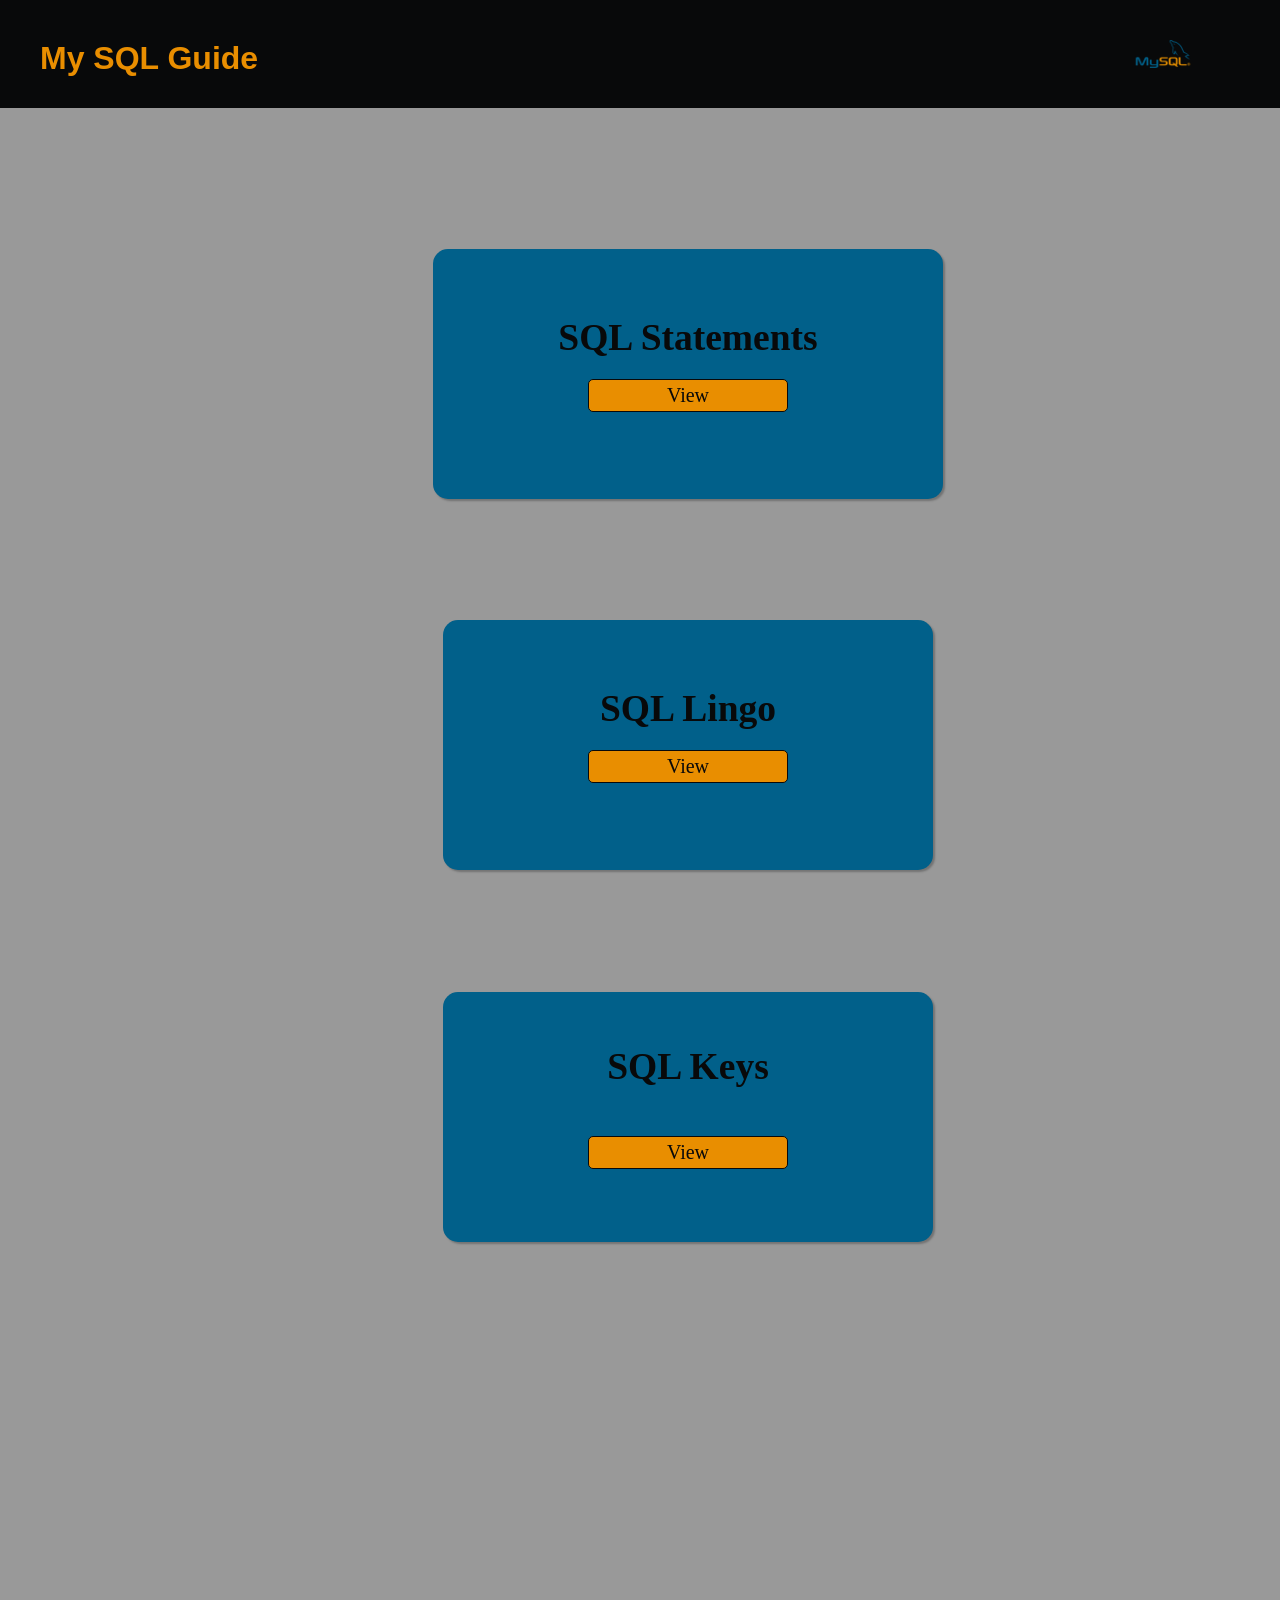
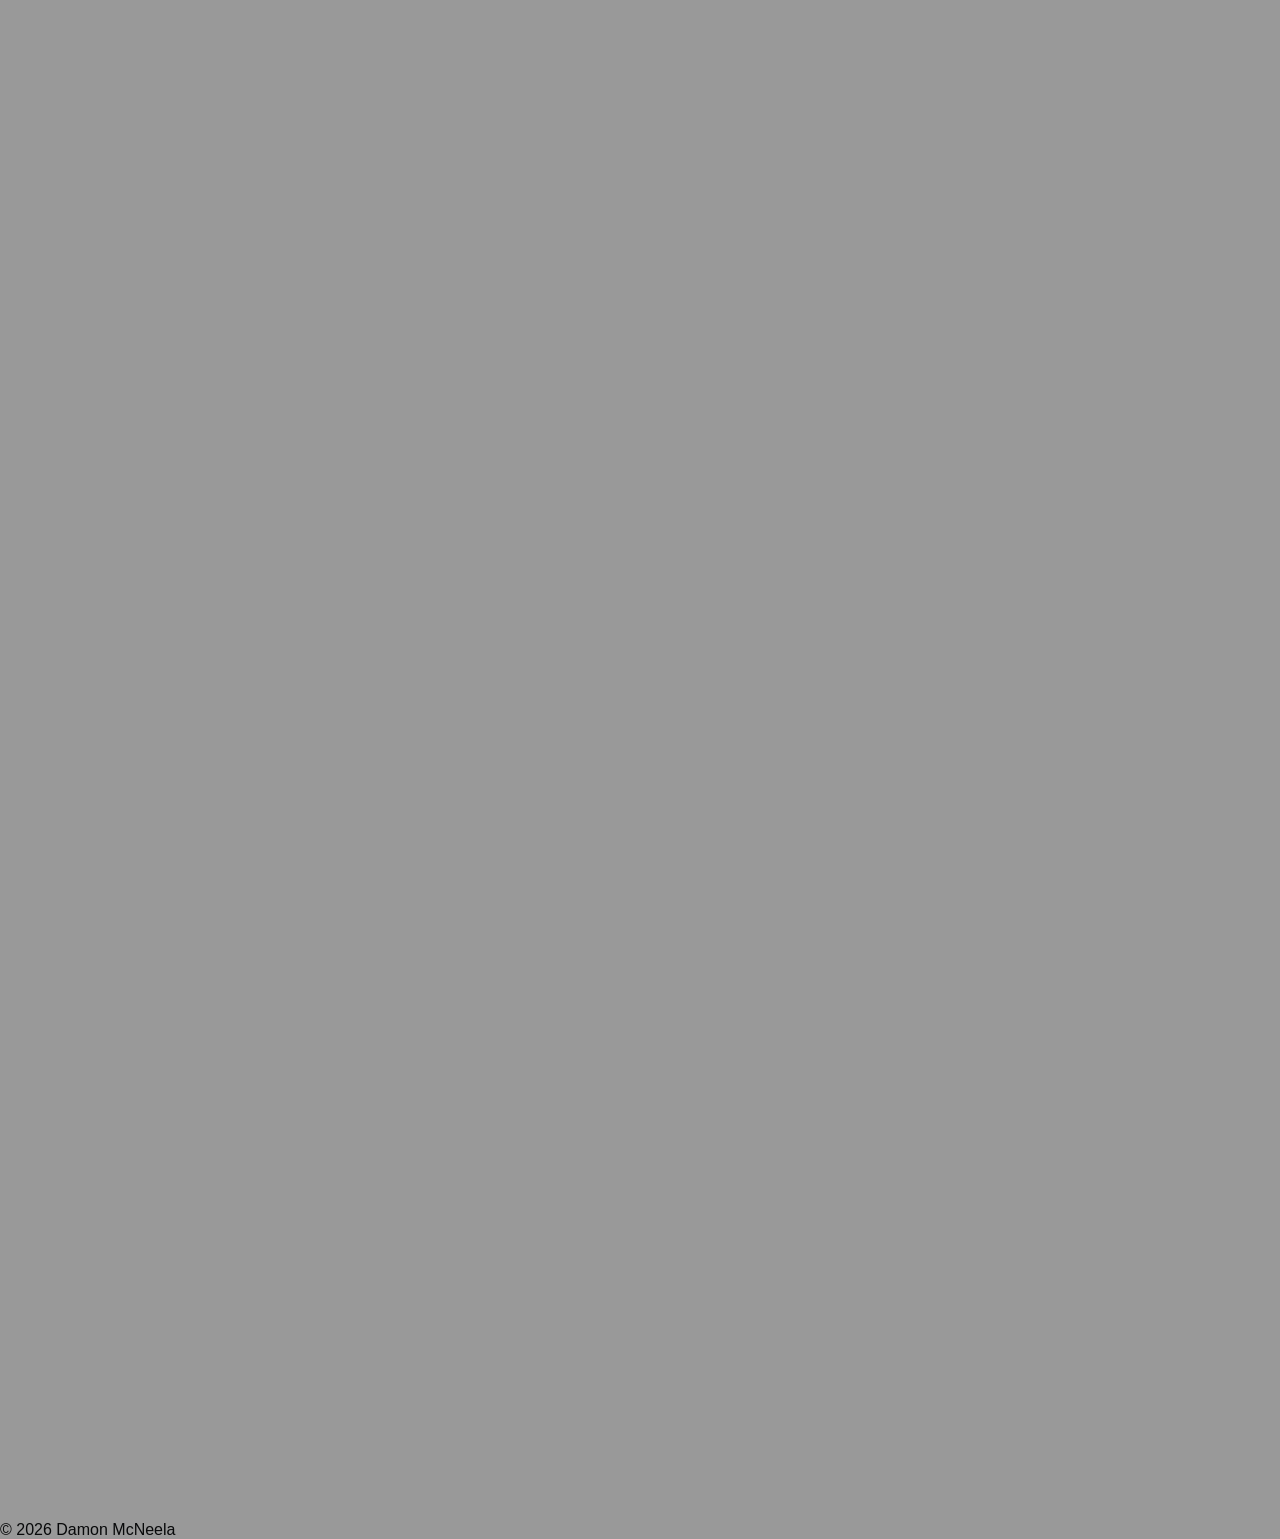
==== MySQL/index.html @ bfce719f "Add files via upload Rewrote code to have a home page with the previous page hidden until shown usin" ====
<!DOCTYPE html>
    <html lang="en">
        <head>
            <meta charset="UTF-8">
                <title>My SQL Guide</title>
                <meta name="viewport" content="width=device-width, initial-scale=1.0">
                <link rel="stylesheet" href="css/style.css">
        </head>
        <body>

            <header>
                <div class="headerContainer">  
                    <h1>My SQL Guide</h1>
                    <div class="pngContainer">
                        <img src="img/Logo.png" alt="Logo"> 
                    </div>
                </div>
                <!-- <nav>
                    <ul class="navBar">
                        <li><a href="#">Lingo</a></li>
                        <li><a href="#">Keys</a></li>
                    </ul>
                </nav> -->
            </header>

            <main>

                <div id="menuCards">

                    <div class="cardRow">

                        <div class="card statmentsCard">
                            <h2>SQL Statements</h2>
                            <button class="cardButton" id="statmentsButton">View</button>
                        </div>

                        <div class="card LingoCard">
                            <h2>SQL Lingo</h2>
                            <button class="cardButton">View</button>
                        </div>

                        <div class="card KeysCard">
                            <h2>SQL Keys</h2>
                            <br>
                            <button class="cardButton">View</button>
                        </div>
                        
                    </div>
                    
                </div>

            <div class="statments">
                <div class="statmentsRow">
                    <div class="container">
                        <div class="h3statmentsContainer" href="#">
                            <h3><strong>SELECT</strong></h3>
                            <h3 class="Rh3Text">Statement</h3>
                        </div>
                            <p class="activePara">Retrieve data from a relational database. It allows you to query and retrieve specific information from one or more tables, which can be used for various purposes such as reporting, analysis, and data manipulation.</p> 
                    </div>
                    <div class="container">
                        <div class="h3statmentsContainer" href="#">
                            <h3><strong>UPDATE</strong></h3>
                            <h3 class="Rh3Text">Statement</h3>
                        </div>
                            <p class="activePara">Changes the data of one or more records in a table. Either all the rows can be updated, or a subset may be chosen using a condition.</p>
                    </div>
                </div>
                <div class="statmentsRow">
                    <div class="container">
                        <div class="h3statmentsContainer" href="#">
                            <h3><strong>DELETE</strong></h3>
                            <h3 class="Rh3Text">Statement</h3>
                        </div>
                            <p class="activePara">Used to remove one or more records from a table. A subset may be defined for deletion using a condition, otherwise all records are removed.</p> 
                    </div>
                    <div class="container">
                        <div class="h3statmentsContainer" href="#">
                            <h3><strong>INSERT&nbsp;INTO</strong></h3>
                            <h3 class="Rh3Text">Statement</h3>
                        </div>
                            <p class="activePara">Used to add new records to a table in a database. It can insert data into all columns or just selected columns, and it supports inserting static values or data from another query.</p>
                    </div>
                </div>
                <div class="statmentsRow" id="databaseRow">
                    <div class="container">
                        <div class="h3statmentsContainer" href="#">
                            <h3><strong>CREATE&nbsp;DATABASE</strong></h3>
                            <h3 class="Rh3Text">Statement</h3>
                        </div>
                            <p class="activePara">Creates a database with the given name. To use this statement, you need the CREATE privilege for the database.</p> 
                    </div>
                    <div class="container">
                        <div class="h3statmentsContainer" href="#">
                            <h3><strong>ALTER&nbsp;DATABASE</strong></h3>
                            <h3 class="Rh3Text">Statement</h3>
                        </div>
                            <p class="activePara">Adds or removes files and filegroups from a database, changes the attributes of a database or its files and filegroups, changes the database collation, and sets database options. Database snapshots can't be modified.</p>
                    </div>
                </div>
                <div class="statmentsRow">
                    <div class="container">
                        <div class="h3statmentsContainer" href="#">
                            <h3><strong>CREATE&nbsp;TABLE</strong></h3>
                            <h3 class="Rh3Text">Statement</h3>
                        </div>
                            <p class="activePara">Used to define and create a new table within a relational database. Tables are fundamental components of a database, used to store structured data in rows and columns. This statement specifies the table's structure, including column names, data types, constraints, and more.</p> 
                    </div>
                    <div class="container">
                        <div class="h3statmentsContainer" href="#">
                            <h3><strong>ALTER&nbsp;TABLE</strong></h3>
                            <h3 class="Rh3Text">Statement</h3>
                        </div>
                            <p class="activePara">Used to modify the structure of an existing table in a relational database. It allows you to add, modify, or delete columns, as well as apply constraints, such as primary keys and foreign keys, and make other structural changes to the table.</p>
                    </div>
                </div>
                <div class="statmentsRow">
                    <div class="container">
                        <div class="h3statmentsContainer" href="#">
                            <h3><strong>DROP&nbsp;TABLE</strong></h3>
                            <h3 class="Rh3Text">Statement</h3>
                        </div>
                            <p class="activePara">Used to permanently delete an existing table and all of its data, as well as associated indexes, triggers, and other objects. It is a powerful and irreversible operation, so it should be used with caution.</p> 
                    </div>
                    <div class="container">
                        <div class="h3statmentsContainer" href="#">
                            <h3><strong>CREATE&nbsp;INDEX</strong></h3>
                            <h3 class="Rh3Text">Statement</h3>
                        </div>
                            <p class="activePara">Used to create indexes in tables. Indexes are used to retrieve data from the database more quickly than otherwise. The users cannot see the indexes, they are just used to speed up searches/queries.</p>
                    </div>
                </div>
                <div class="statmentsRow" id="dropIndexRow">
                    <div class="container">
                        <div class="h3statmentsContainer" id="dropIndex" href="#">
                            <h3><strong>DROP&nbsp;INDEX</strong></h3>
                            <h3 class="Rh3Text">Statement</h3>
                        </div>
                            <p class="activePara">Drops an existing index from the database system. To execute this command you must be the owner of the index.</p> 
                    </div>
                </div>
            </div>
            
            </main>

            <footer>
                <p>&copy; 2026 Damon McNeela</p>
            </footer>

            <script src="https://code.jquery.com/jquery-3.6.0.min.js"></script>
	        <script src="js/script.js"></script>

        </body>
    </html>
---- MySQL/css/style.css ----
/*----------Header----------*/
.headerContainer{
    display: flex;
    justify-content: space-between;
    flex-direction: row;
    width: 100%;
    height: 5%;
    padding: .5em;
    background-color: #08090A;
}
.pngContainer{
    display: flex;
    justify-content: start;
    padding: 1em;
    padding-right: 0;
    margin: 1em;
    margin-right: 1em;
    width: 185px;
    height: 60px;
    margin-top: 1em;
    background-color: #08090A;
}
h1{
    display: flex;
    justify-content: start;
    text-align: center;
    flex-direction: row;
    font-family: 'Segoe UI', Tahoma, Geneva, Verdana, sans-serif;
    color: #E98E00;
    background-color: #08090A;
    margin: 1em 0 0 1em;
    padding: 0%;
}
    /*----------Nav----------*/
nav{
    display: flex;
    justify-content: center;
    align-items: center;
}
.navBar{
    display: flex;
    flex-direction: row;
    justify-self: center;
    justify-content: space-around;
    align-items: center;
    list-style-type: none;
    border: #08090A solid 2px;
    border-top: none;
    margin: 0 1em 0 0;
    padding: 0;
}
.navBar li{
    margin: 0 1em;
    list-style-type: none;
}
.navBar a {
  display: block;
  color: black;
  padding: 8px 16px;
  text-decoration: none;
}
    /*----------NavEnd----------*/
/*----------HeaderEnd----------*/


/*----------Main----------*/
*{
    box-sizing: border-box;
    margin: 0;
    padding: 0;
    
}
body{
    min-width: 500px;
    background-color: #F4F7F5;
    font-family: 'Segoe UI', Tahoma, Geneva, Verdana, sans-serif;
    color: #08090A;
    background-color: #999999;
}
/*----------Home page cards----------*/
.cardRow{
    display: flex;
    flex-direction: column;
    justify-content: center;
    align-items: center;
    padding: 3em;
    padding-right: 1em;
    margin: 2em;
    width: 100%;
    height: 100%;
    border: none;
}
.card{
    display: flex;
    flex-direction: column;
    justify-content: center;
    align-items: center;
    text-align: center;
    padding: 5em;
    margin: 5%;
    font-family: copperplate, serif;
    font-size: 25px;
    box-shadow: 2px 2px 2px rgba(0, 0, 0, 0.25);
    width: 90%;
    max-width: fit-content;
    height: 120px;
    border-radius: 15px;
    background-color: #01608A;
}

.cardButton{
    display: flex;
    justify-content: center;
    align-items: center;
    text-align: center;
    padding: .2em;
    margin: 1em;
    font-family: copperplate, serif;
    font-size: 20px;
    width: 200px;
    height: 40px;
    border: #08090A solid 1px;
    border-radius: 5px;
    background-color: #E98E00;
    color: #08090A;
    transition: transform 0.5s ease-in-out;
}

.cardContainer{
    display: flex;
    flex-direction: row;
    justify-content: space-around;
    align-items: center;
    margin: 2em;
    width: 350px;
    width: 100%;
    height: 100%;
}
.container{
    display: flex;
    flex-direction: column;
    justify-content: space-around;
    align-items: center;
    margin: 2em;
    width: 350px;
}
#ActiveMenuCards{
    visibility: visible;
}
#hiddenMenuCards{
    visibility: hidden;
}
/*----------Home page cards End----------*/


/*----------Active/hidden styles----------*/
.statments{
    visibility: hidden;
}
.activeStatments{
    visibility: visible;
}
/*----------Active/hidden styles End----------*/

/*----------Statments----------*/
.statmentsRow{
    display: flex;
    flex-direction: column;
    justify-content: space-around;
    justify-self: center;
    align-items: center;
    text-align: center;
    margin: 0%;
    padding: 0%;
    width: 350px;
}
.h3statmentsContainer{
    display: flex;
    justify-content: start;
    font-family: Tahoma, sans-serif;
    font-size: 17px;
    padding-left: 1em;
    margin: 1em;
    box-shadow: 2px 2px 2px rgba(0, 0, 0, 0.25);
    width: 350px;
    height: 60px;
    border-radius: 15px;
    background-color: #01608A;
    transition: transform 0.5s ease-in-out;
}
.h3statmentsContainerActive{
    display: flex;
    justify-content: start;
    font-family: Tahoma, sans-serif;
    padding-left: 1em;
    margin: 1em;
    box-shadow: 2px 2px 2px rgba(0, 0, 0, 0.25);
    font-size: 17px;
    width: 350px;
    height: 60px;
    border-radius: 15px;
    background-color: #E98E00;
    transition: transform 0.5s ease-in-out;
}
.Rh3Text{
    display: flex;
    justify-content: end;
    font-family: 'Courier New', Courier, monospace;
    padding-right: 1em;
    font-size: 10px;
    width: 100%;
}
.activePara{
    display: none;
    flex-direction: column;
    justify-content: center;
    text-align: center;
    padding: 1em;
    margin: 0;
    font-family: copperplate, serif;
    font-size: 15px;
    width: 350px;
    height: 60px;

}
img{
    width: 90%;
    height: 100%;
    display: block;
    align-items: center;
    border-radius: inherit;
    object-fit: contain;
}
/*----------Statments END----------*/

/*----------Keys----------*/
/*----------Keys END----------*/

/*----------Lingo----------*/
/*----------Lingo END----------*/



/*----------MainEnd----------*/



/*------Media Queries------*/




/* colours
#01608A blue
#E98E00 orange
#08090A black
#A7A2A9 gray
#F4F7F5 white*/
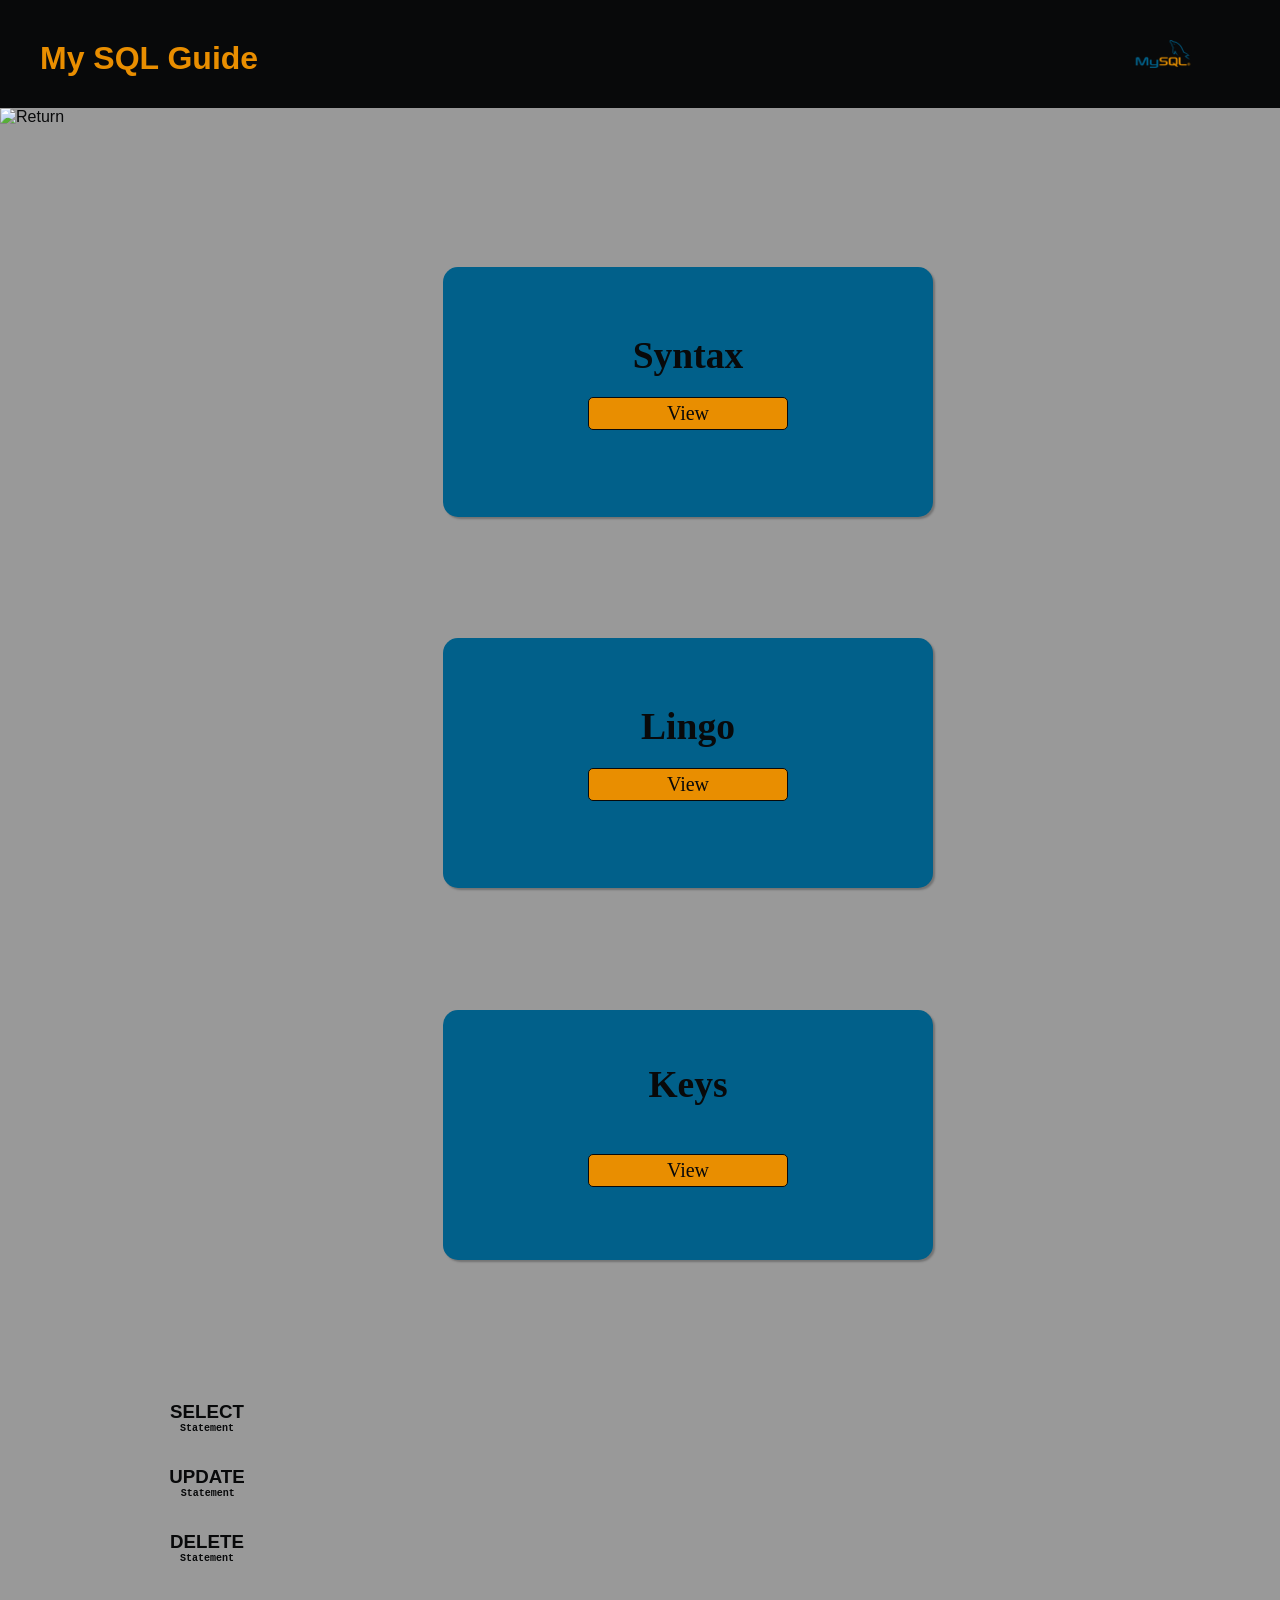
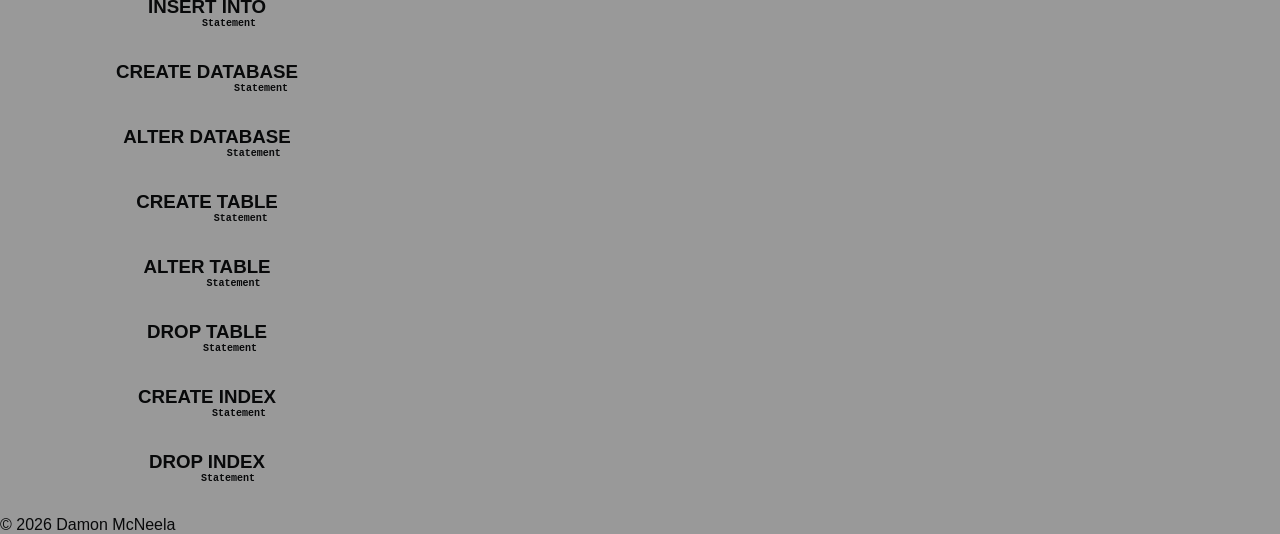
==== commit 4a7e1db2: "Refactor HTML structure for MySQL guide Title changes and the 'Syntax' section to hide and show" ====
--- a/MySQL/index.html
+++ b/MySQL/index.html
@@ -15,124 +15,120 @@
                         <img src="img/Logo.png" alt="Logo"> 
                     </div>
                 </div>
-                <!-- <nav>
-                    <ul class="navBar">
-                        <li><a href="#">Lingo</a></li>
-                        <li><a href="#">Keys</a></li>
-                    </ul>
-                </nav> -->
             </header>
 
             <main>
 
+                <img id="returnButton" href="index.html" src="img/returnLogo.png" alt="Return"></img>
+                
                 <div id="menuCards">
 
                     <div class="cardRow">
 
-                        <div class="card statmentsCard">
-                            <h2>SQL Statements</h2>
-                            <button class="cardButton" id="statmentsButton">View</button>
+                        <div class="card SyntaxCard">
+                            <h2>Syntax</h2>
+                            <button class="cardButton" id="SyntaxButton">View</button>
                         </div>
 
                         <div class="card LingoCard">
-                            <h2>SQL Lingo</h2>
-                            <button class="cardButton">View</button>
+                            <h2>Lingo</h2>
+                            <button class="cardButton" id="lingoButton">View</button>
                         </div>
 
                         <div class="card KeysCard">
-                            <h2>SQL Keys</h2>
+                            <h2>Keys</h2>
                             <br>
-                            <button class="cardButton">View</button>
+                            <button class="cardButton" id="keysButton">View</button>
                         </div>
                         
                     </div>
                     
                 </div>
 
-            <div class="statments">
-                <div class="statmentsRow">
+            <div class="Syntax">
+                <div class="SyntaxRow">
                     <div class="container">
-                        <div class="h3statmentsContainer" href="#">
+                        <div class="h3SyntaxContainer" href="#">
                             <h3><strong>SELECT</strong></h3>
                             <h3 class="Rh3Text">Statement</h3>
                         </div>
                             <p class="activePara">Retrieve data from a relational database. It allows you to query and retrieve specific information from one or more tables, which can be used for various purposes such as reporting, analysis, and data manipulation.</p> 
                     </div>
                     <div class="container">
-                        <div class="h3statmentsContainer" href="#">
+                        <div class="h3SyntaxContainer" href="#">
                             <h3><strong>UPDATE</strong></h3>
                             <h3 class="Rh3Text">Statement</h3>
                         </div>
                             <p class="activePara">Changes the data of one or more records in a table. Either all the rows can be updated, or a subset may be chosen using a condition.</p>
                     </div>
                 </div>
-                <div class="statmentsRow">
+                <div class="SyntaxRow">
                     <div class="container">
-                        <div class="h3statmentsContainer" href="#">
+                        <div class="h3SyntaxContainer" href="#">
                             <h3><strong>DELETE</strong></h3>
                             <h3 class="Rh3Text">Statement</h3>
                         </div>
                             <p class="activePara">Used to remove one or more records from a table. A subset may be defined for deletion using a condition, otherwise all records are removed.</p> 
                     </div>
                     <div class="container">
-                        <div class="h3statmentsContainer" href="#">
+                        <div class="h3SyntaxContainer" href="#">
                             <h3><strong>INSERT&nbsp;INTO</strong></h3>
                             <h3 class="Rh3Text">Statement</h3>
                         </div>
                             <p class="activePara">Used to add new records to a table in a database. It can insert data into all columns or just selected columns, and it supports inserting static values or data from another query.</p>
                     </div>
                 </div>
-                <div class="statmentsRow" id="databaseRow">
+                <div class="SyntaxRow" id="databaseRow">
                     <div class="container">
-                        <div class="h3statmentsContainer" href="#">
+                        <div class="h3SyntaxContainer" href="#">
                             <h3><strong>CREATE&nbsp;DATABASE</strong></h3>
                             <h3 class="Rh3Text">Statement</h3>
                         </div>
                             <p class="activePara">Creates a database with the given name. To use this statement, you need the CREATE privilege for the database.</p> 
                     </div>
                     <div class="container">
-                        <div class="h3statmentsContainer" href="#">
+                        <div class="h3SyntaxContainer" href="#">
                             <h3><strong>ALTER&nbsp;DATABASE</strong></h3>
                             <h3 class="Rh3Text">Statement</h3>
                         </div>
                             <p class="activePara">Adds or removes files and filegroups from a database, changes the attributes of a database or its files and filegroups, changes the database collation, and sets database options. Database snapshots can't be modified.</p>
                     </div>
                 </div>
-                <div class="statmentsRow">
+                <div class="SyntaxRow">
                     <div class="container">
-                        <div class="h3statmentsContainer" href="#">
+                        <div class="h3SyntaxContainer" href="#">
                             <h3><strong>CREATE&nbsp;TABLE</strong></h3>
                             <h3 class="Rh3Text">Statement</h3>
                         </div>
                             <p class="activePara">Used to define and create a new table within a relational database. Tables are fundamental components of a database, used to store structured data in rows and columns. This statement specifies the table's structure, including column names, data types, constraints, and more.</p> 
                     </div>
                     <div class="container">
-                        <div class="h3statmentsContainer" href="#">
+                        <div class="h3SyntaxContainer" href="#">
                             <h3><strong>ALTER&nbsp;TABLE</strong></h3>
                             <h3 class="Rh3Text">Statement</h3>
                         </div>
                             <p class="activePara">Used to modify the structure of an existing table in a relational database. It allows you to add, modify, or delete columns, as well as apply constraints, such as primary keys and foreign keys, and make other structural changes to the table.</p>
                     </div>
                 </div>
-                <div class="statmentsRow">
+                <div class="SyntaxRow">
                     <div class="container">
-                        <div class="h3statmentsContainer" href="#">
+                        <div class="h3SyntaxContainer" href="#">
                             <h3><strong>DROP&nbsp;TABLE</strong></h3>
                             <h3 class="Rh3Text">Statement</h3>
                         </div>
                             <p class="activePara">Used to permanently delete an existing table and all of its data, as well as associated indexes, triggers, and other objects. It is a powerful and irreversible operation, so it should be used with caution.</p> 
                     </div>
                     <div class="container">
-                        <div class="h3statmentsContainer" href="#">
+                        <div class="h3SyntaxContainer" href="#">
                             <h3><strong>CREATE&nbsp;INDEX</strong></h3>
                             <h3 class="Rh3Text">Statement</h3>
                         </div>
                             <p class="activePara">Used to create indexes in tables. Indexes are used to retrieve data from the database more quickly than otherwise. The users cannot see the indexes, they are just used to speed up searches/queries.</p>
                     </div>
                 </div>
-                <div class="statmentsRow" id="dropIndexRow">
+                <div class="SyntaxRow" id="dropIndexRow">
                     <div class="container">
-                        <div class="h3statmentsContainer" id="dropIndex" href="#">
+                        <div class="h3SyntaxContainer" id="dropIndex" href="#">
                             <h3><strong>DROP&nbsp;INDEX</strong></h3>
                             <h3 class="Rh3Text">Statement</h3>
                         </div>
